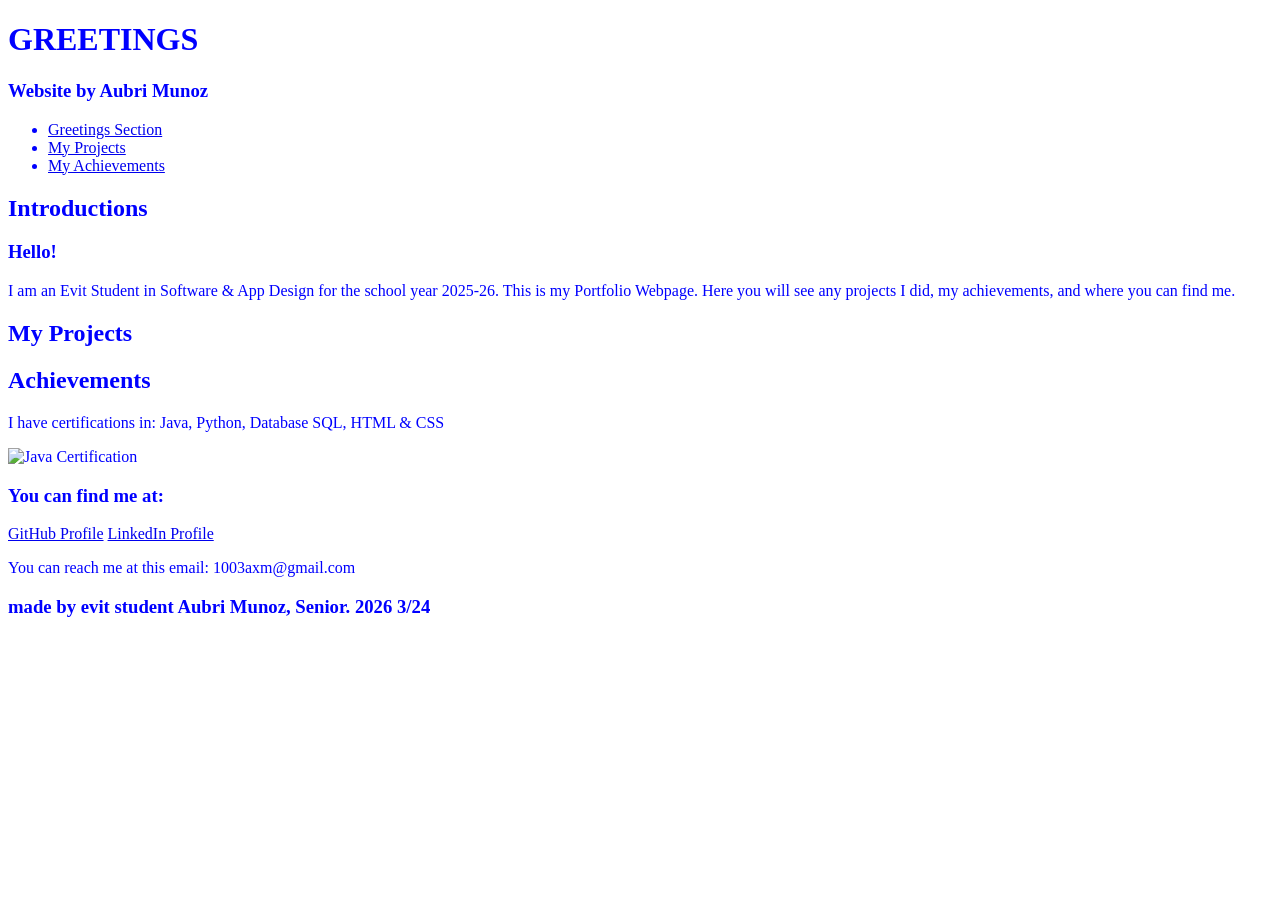
==== index.html @ c228b7f9 "Update index.html added img" ====
<!DOCTYPE html>
<html>
    <head>
        <meta charset="UTF-8">
        <title>My Website</title>
        <!--PUT IN CSS FILE LINK HERE-->
        <link href="W_style.css" rel="stylesheet">
    </head>

    <body>
        <header>
            <h1>GREETINGS</h1>
            <h3>Website by Aubri Munoz</h3>
        </header>

        <nav>
                <!--PUT THE NAVIGATION LINKS HERE-->
                <ul>
                    <li><a href="#Welcome">Greetings Section</a></li>
                    <li><a href="#Projects">My Projects</a></li>
                    <li><a href="#Achievements">My Achievements</a></li>
                </ul>
        </nav>

        <article id="Welcome">
            <h2>Introductions</h2>
            <h3>Hello!</h3>
            <p>I am an Evit Student in Software & App Design for the school year 2025-26. This is my Portfolio Webpage. Here you will see any projects I did, my achievements, and where you can find me. </p>
            <!-- PUT INTRODUCTIONS HERE-->
        </article>

        <article id="Projects">
            <h2> My Projects </h2>
            <!--PUT MY PROJECTS HERE! POSSIBLE IMAGES OR EMBEDDED
             VIDEO OF ANIMATION IF IT WORKS-->
        </article>

        <article id="Achievements">
            <h2>Achievements</h2>
            <p>I have certifications in: Java, Python, Database SQL, HTML & CSS</p>
            <img scr="C:\Users\Amuno755\Pictures\Screenshots\Java_cert.png" alt="Java Certification">
        </article>

        <article id="Socials">
            <h3>You can find me at:</h3>
            <!--PUT GITHUP LINK, LINKEDIN, AND MAYBE PUT RANDOM EMAIL-->
            <a href="https://github.com/ULeftTheCat-Outside">GitHub Profile</a>
            <a href="https://www.linkedin.com/in/aubri-munoz-6a417a3a8/?skipRedirect=true">LinkedIn Profile</a>
            <p>You can reach me at this email: 1003axm@gmail.com</p>
        </article>
    </body>

    <footer>
        <h3>made by evit student Aubri Munoz, Senior. 2026 3/24</h3>
    </footer>
</html>
---- W_style.css ----
body{
    color:blue;
}
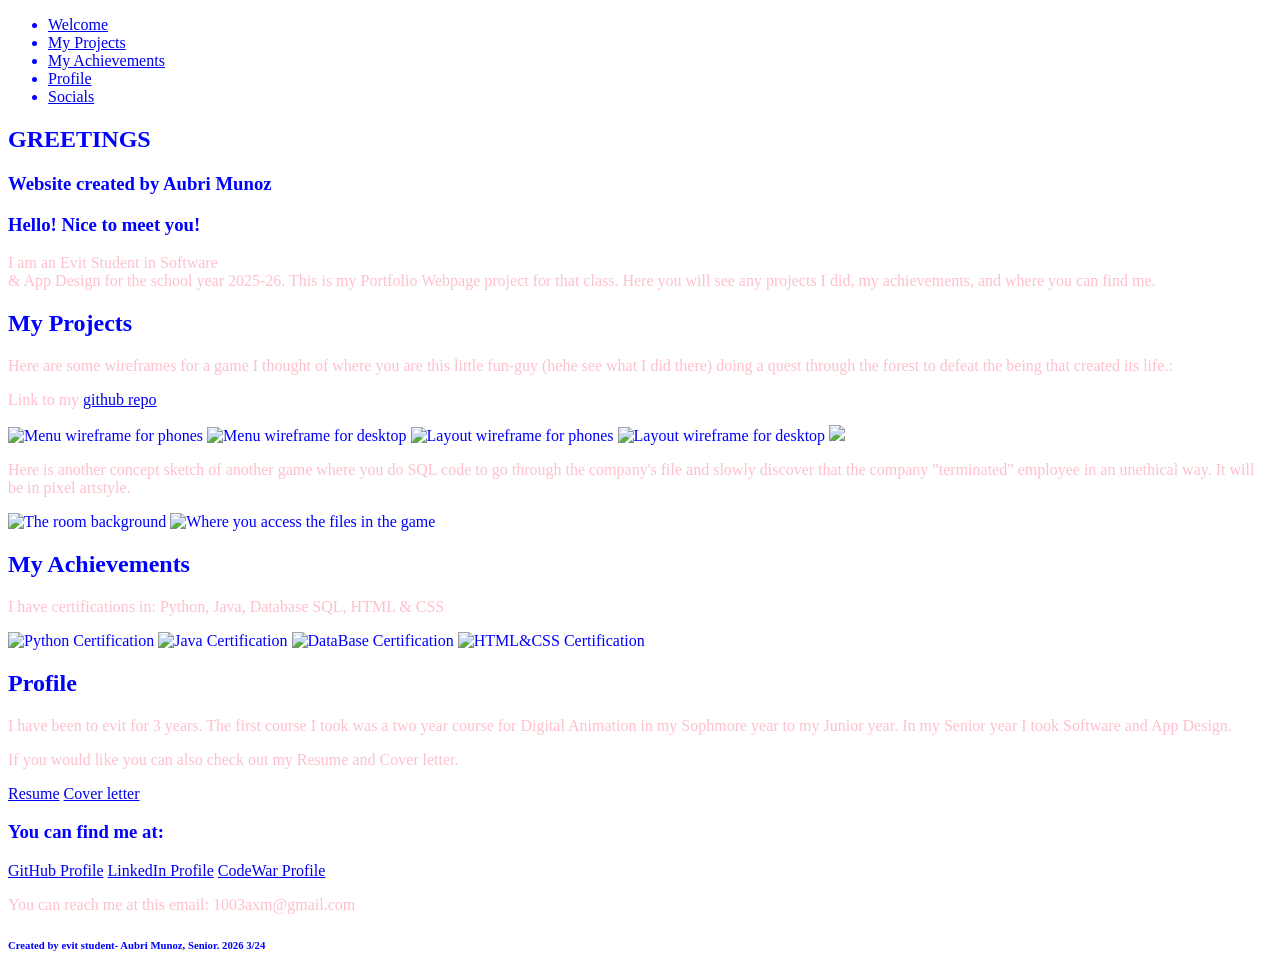
==== commit 635ce21b: "Update index.html final code revision" ====
--- a/index.html
+++ b/index.html
@@ -3,54 +3,90 @@
     <head>
         <meta charset="UTF-8">
         <title>My Website</title>
-        <!--PUT IN CSS FILE LINK HERE-->
         <link href="W_style.css" rel="stylesheet">
     </head>
-
+        <header>
+            <!--NAVIGATION Section-->
+            <nav>
+                <ul>
+                    <li><a href="#welcome_div">Welcome</a></li>
+                    <li><a href="#project_div">My Projects</a></li>
+                    <li><a href="#achieve_div">My Achievements</a></li>
+                    <li><a href="#profile_div">Profile</a></li>
+                    <li><a href="#social_div">Socials</a></li>
+                </ul>
+            </nav>
+        </header>
     <body>
-        <header>
-            <h1>GREETINGS</h1>
-            <h3>Website by Aubri Munoz</h3>
-        </header>
-
-        <nav>
-                <!--PUT THE NAVIGATION LINKS HERE-->
-                <ul>
-                    <li><a href="#Welcome">Greetings Section</a></li>
-                    <li><a href="#Projects">My Projects</a></li>
-                    <li><a href="#Achievements">My Achievements</a></li>
-                </ul>
-        </nav>
-
-        <article id="Welcome">
-            <h2>Introductions</h2>
-            <h3>Hello!</h3>
-            <p>I am an Evit Student in Software & App Design for the school year 2025-26. This is my Portfolio Webpage. Here you will see any projects I did, my achievements, and where you can find me. </p>
-            <!-- PUT INTRODUCTIONS HERE-->
-        </article>
-
+        <div id="welcome_div">
+            <article id="Welcome">
+                <h1>GREETINGS</h1>
+                <h3>Website created by Aubri Munoz</h3>
+            </article>
+        </div>
+        <!--INTRODUCTIONS Section-->
+        <div id="intro_div">
+        <article id="Intro">
+            <h3>Hello! Nice to meet you!</h3>
+            <p>
+                I am an Evit Student in Software <br> & App Design for the school year 2025-26. This is my Portfolio Webpage project for that class. Here you will see any projects I did, my achievements, and where you can find me. 
+            </p>
+        </article> 
+        </div> 
+        <!--PROJECTS Section-->
+        <div id="project_div">
         <article id="Projects">
             <h2> My Projects </h2>
-            <!--PUT MY PROJECTS HERE! POSSIBLE IMAGES OR EMBEDDED
-             VIDEO OF ANIMATION IF IT WORKS-->
+             <!--Mushroom Game-->
+             <p>Here are some wireframes for a game I thought of where you are this little fun-guy (hehe see what I did there) doing a quest through the forest to defeat the being that created its life.:</p>
+             <p>Link to my <a href="https://github.com/ULeftTheCat-Outside/Shroom-Tale/tree/main">github repo</a></p>
+             <img src="C:\Users\Amuno755\Desktop\wireframe-menu-phone.png" alt="Menu wireframe for phones">
+             <img src="C:\Users\Amuno755\Desktop\wireframe-menu-desktop.png" alt="Menu wireframe for desktop">
+             <img src="C:\Users\Amuno755\Desktop\wireframe-gameLayout-phone.png" alt="Layout wireframe for phones">
+             <img src="C:\Users\Amuno755\Desktop\wireframe-gameLayout-desktop.png" alt="Layout wireframe for desktop">
+             <img src="C:\Users\Amuno755\Desktop\1.png">
+             <!--File Unknown: Discover what the company did to the "fired" employees and that you are next through files-->
+            <p>Here is another concept sketch of another game where you do SQL code to go through the company's file and slowly discover that the company "terminated" employee in an unethical way. It will be in pixel artstyle.</p>
+            <img src="C:\Users\Amuno755\Desktop\basic layout.png" alt="The room background">
+            <img src="C:\Users\Amuno755\Desktop\what the gamemplay looks like.png" alt="Where you access the files in the game">
+            </article> 
+        </div>
+        <!--ACHIEVEMENTS Section-->
+        <div id="achieve_div">
+        <article id="Achievements">
+            <h2>My Achievements</h2>
+            <p>I have certifications in: Python, Java, Database SQL, HTML & CSS</p>
+            <img src="C:\Users\Amuno755\Pictures\Screenshots\python_cert.png" alt="Python Certification">
+            <img src="C:\Users\Amuno755\Pictures\Screenshots\Java_cert.png" alt="Java Certification"> 
+            <img src="C:\Users\Amuno755\Pictures\Screenshots\database_cert.png" alt="DataBase Certification">
+            <img src="C:\Users\Amuno755\Pictures\Screenshots\HTML&CSS_cert.png" alt="HTML&CSS Certification">
         </article>
-
-        <article id="Achievements">
-            <h2>Achievements</h2>
-            <p>I have certifications in: Java, Python, Database SQL, HTML & CSS</p>
-            <img scr="C:\Users\Amuno755\Pictures\Screenshots\Java_cert.png" alt="Java Certification">
+        </div>
+        <!--PROFILE Section-->
+        <div id="profile_div"></div>
+        <article id="Profile">
+            <h2>Profile</h2>
+            <p>I have been to evit for 3 years. The first course I took was a two year course for Digital Animation in my Sophmore year to my Junior year. In my Senior year I took Software and App Design.</p>
+            <p>If you would like you can also check out my Resume and Cover letter. </p>
+            <a href="C:\Users\Amuno755\Desktop\Resume.pdf" target="_blank">Resume</a>
+            <a href="C:\Users\Amuno755\Desktop\Cover Letter.pdf">Cover letter</a>
         </article>
-
+        </div>
+        <div id="social_div">
+        <!--SOCIAL Section-->
         <article id="Socials">
             <h3>You can find me at:</h3>
-            <!--PUT GITHUP LINK, LINKEDIN, AND MAYBE PUT RANDOM EMAIL-->
             <a href="https://github.com/ULeftTheCat-Outside">GitHub Profile</a>
             <a href="https://www.linkedin.com/in/aubri-munoz-6a417a3a8/?skipRedirect=true">LinkedIn Profile</a>
+            <a href="https://www.codewars.com/users/ULeftTheCat-Outside">CodeWar Profile</a>
             <p>You can reach me at this email: 1003axm@gmail.com</p>
         </article>
+        </div>
+        
     </body>
+   
+    <footer>
+        <h6>Created by evit student- Aubri Munoz, Senior. 2026 3/24</h6>
+    </footer>
 
-    <footer>
-        <h3>made by evit student Aubri Munoz, Senior. 2026 3/24</h3>
-    </footer>
 </html> 
--- a/W_style.css
+++ b/W_style.css
@@ -1,3 +1,10 @@
 body{
     color:blue;
-}+}
+nav{
+    background-image: url("C:\Users\Amuno755\Documents\GitHub\ULeftTheCat-Outside.github.io\ULeftTheCat-Outside.github.io\perrrrtyyyyyyyy.png")
+}
+
+p{
+    color:pink;
+}
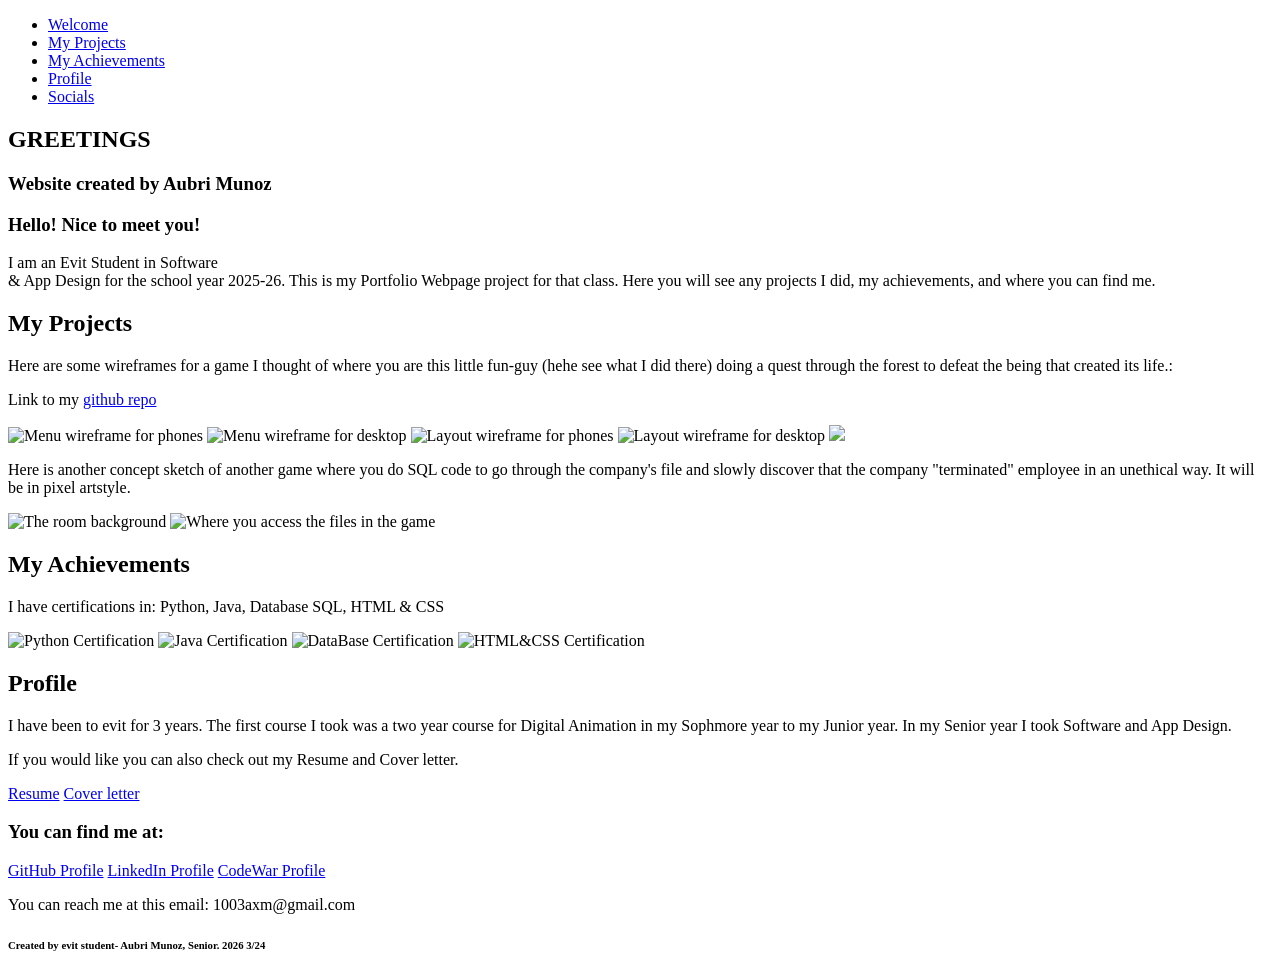
==== commit 9610d11d: "Update index.html changed css file name" ====
--- a/index.html
+++ b/index.html
@@ -3,7 +3,7 @@
     <head>
         <meta charset="UTF-8">
         <title>My Website</title>
-        <link href="W_style.css" rel="stylesheet">
+        <link href="W_style.css" rel="W_style.css">
     </head>
         <header>
             <!--NAVIGATION Section-->
--- a/W_style.css
+++ b/W_style.css
@@ -1,10 +1,117 @@
 body{
-    color:blue;
-}
-nav{
-    background-image: url("C:\Users\Amuno755\Documents\GitHub\ULeftTheCat-Outside.github.io\ULeftTheCat-Outside.github.io\perrrrtyyyyyyyy.png")
+    position: relative;
+    text-align: center;
+    top: 90px;
+
 }
 
-p{
-    color:pink;
+img{
+    width: 300px;
+    height: 250px;
+    padding: 25px ;
 }
+
+header{
+    position:fixed;
+    z-index: 10;
+    background-color: hsla(271, 77%, 76%);
+    width: 100%;
+    height: 100px;
+    padding-left: 20px;
+    top:0;
+}
+
+li, header{
+    font-size: larger;
+    font-weight: 600;
+}
+
+
+ul{
+    text-align: center;
+    padding: 10px;
+}
+
+li{
+    
+    display: inline-block;
+}
+
+footer{
+    text-align: center;
+    background-color:hsla(271, 77%, 76%);
+    padding: 10px;
+    bottom: 0;
+}
+
+/*SET WELCOME TP TAKE UP FULL VIEWPORT*/
+#Welcome{
+    background-color: rgb(222, 202, 241);
+    position: relative;
+    padding: 15px 25px;
+ 
+    
+}
+
+#Welcome h1{
+    font-size:70px;
+    font-style: italic;
+   
+}
+
+#Welcome h3{
+    font-size: medium;
+    top:0;
+}
+
+#Intro{
+    padding-top: 5%;
+    padding-bottom:5% ;
+}
+
+ #Projects{
+    padding: 25px 25px;
+ }
+
+
+ #Achievements{
+    padding: 25px 25px;
+ }
+ 
+#Socials{
+    padding: 15px 15px;
+    background-color: rgb(222, 202, 241);
+}
+
+#Socials a{
+    padding-left: 15px;
+}
+
+a{
+    padding-left: 25px;
+}
+
+#intro_div{
+    padding-top: 10%;
+    padding-bottom: 4%;
+}
+
+#project_div{
+    padding-top: 4%;
+    padding-bottom: 4%;
+}
+
+#achieve_div{
+    padding-top: 4%;
+    padding-bottom: 4%;
+}
+
+#profile_div{
+    padding-top: 4%;
+    padding-bottom: 4%;
+}
+
+#social_div{
+    padding-top: 14%;
+
+}
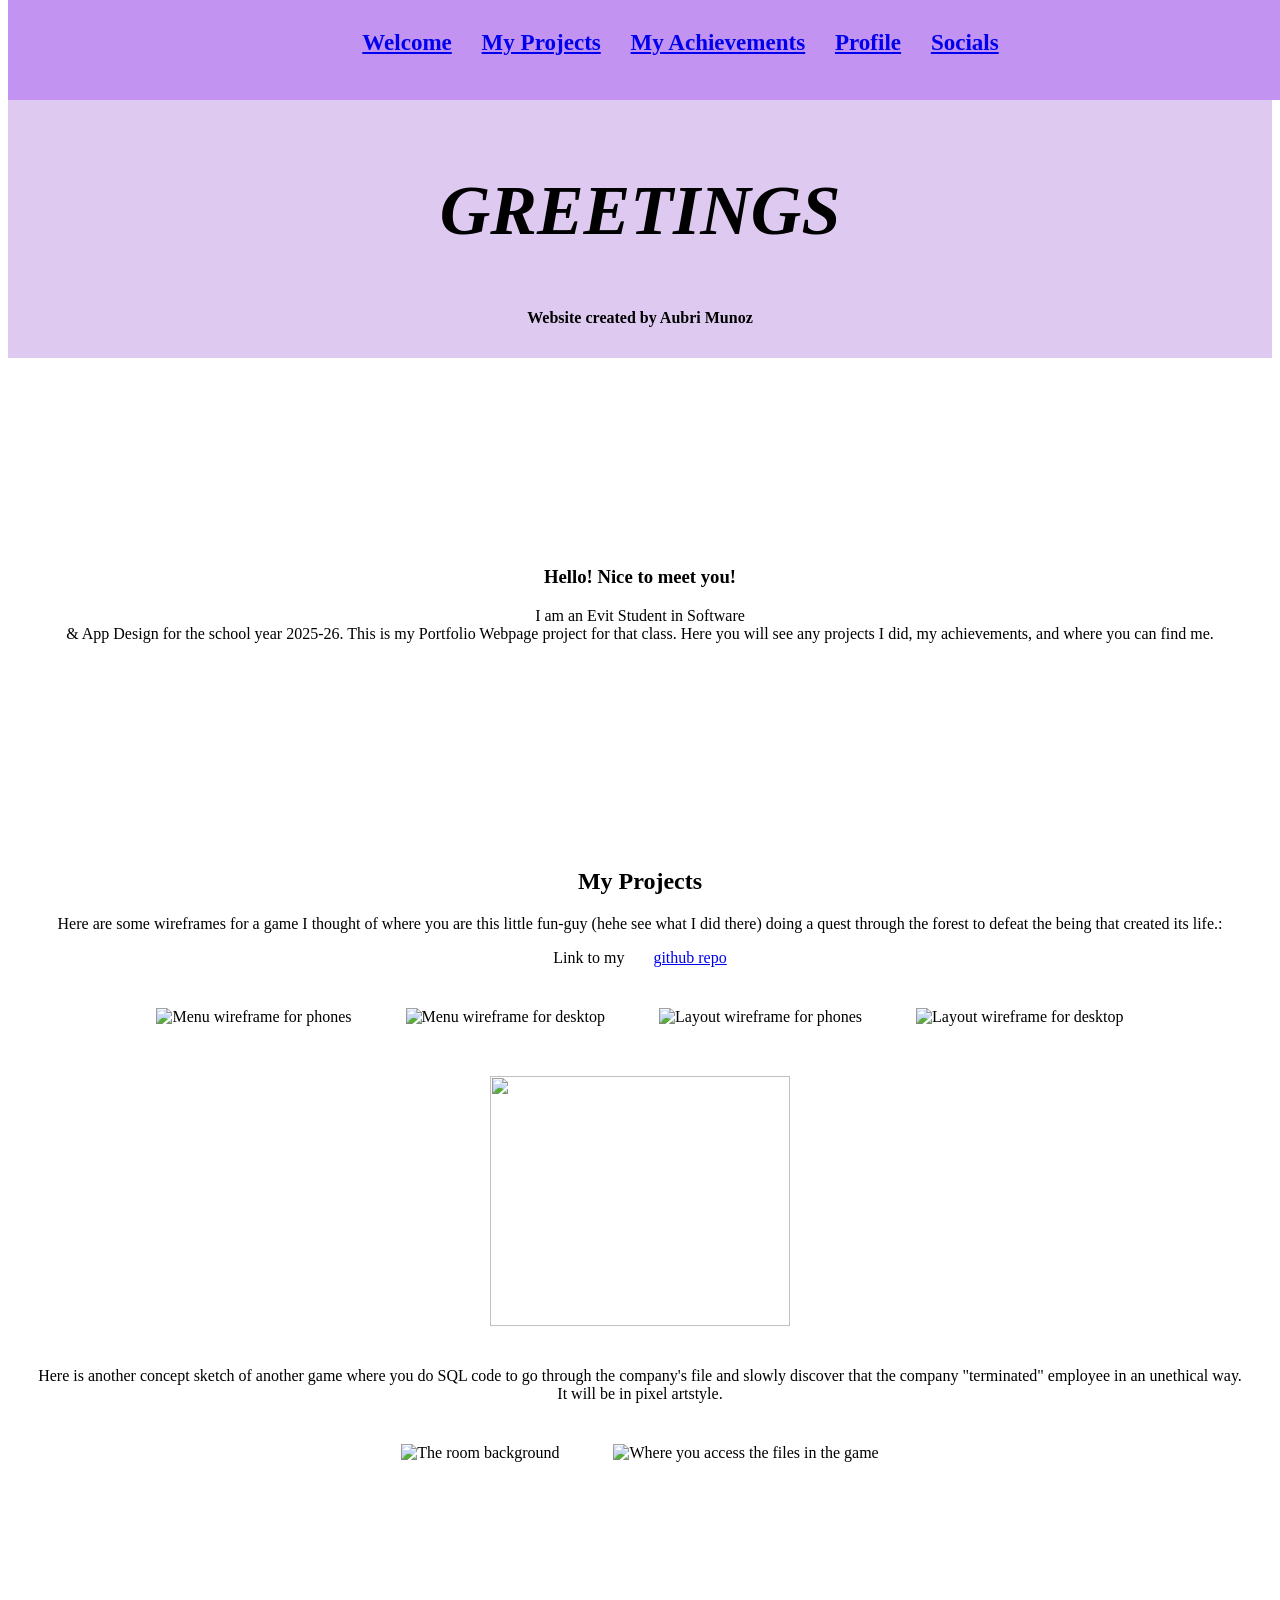
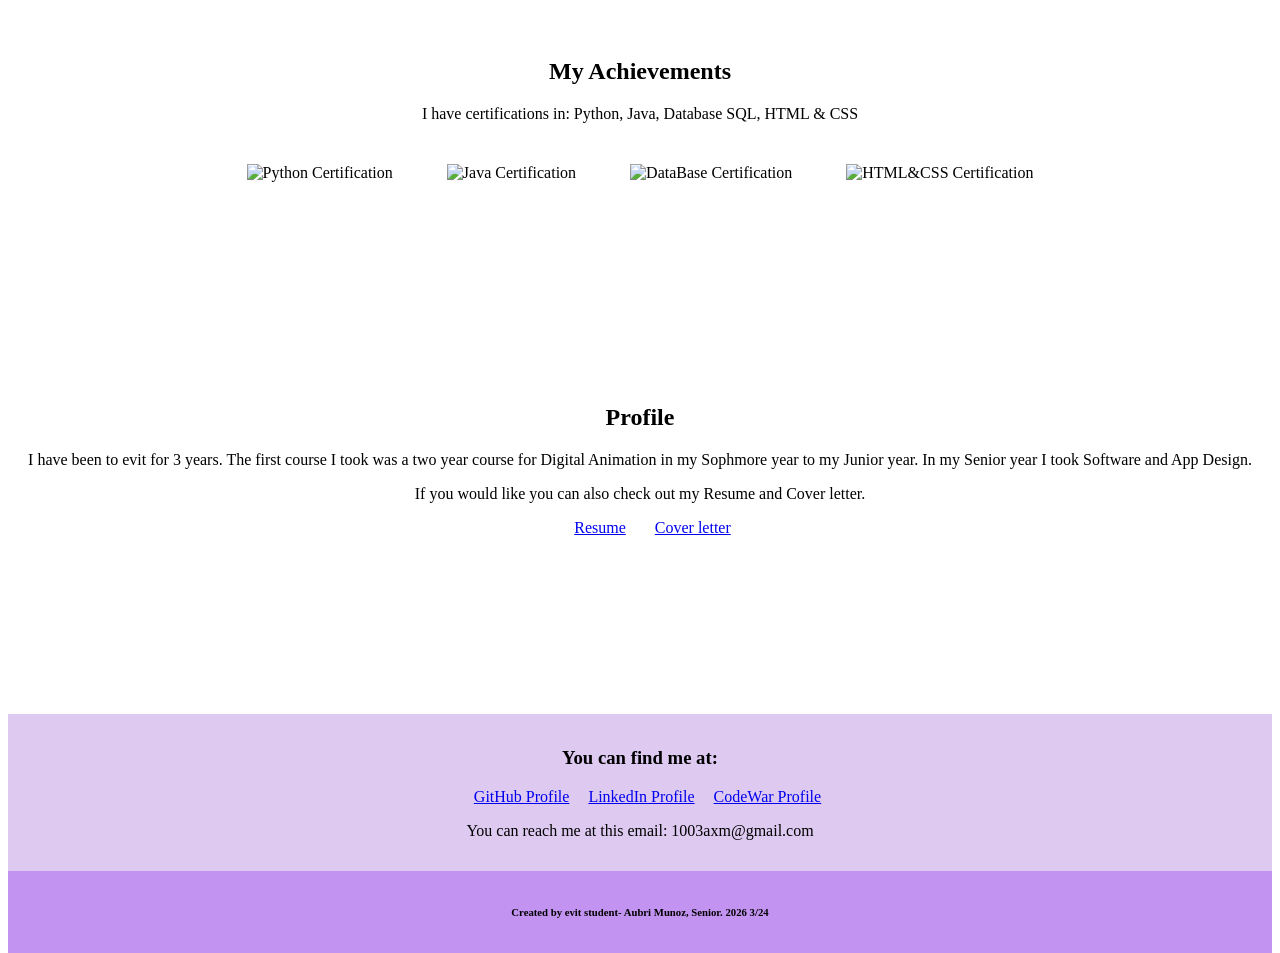
==== commit 16b376a0: "Update index.html" ====
--- a/index.html
+++ b/index.html
@@ -3,7 +3,7 @@
     <head>
         <meta charset="UTF-8">
         <title>My Website</title>
-        <link href="W_style.css" rel="W_style.css">
+        <link href="W_style.css" rel="stylesheet">
     </head>
         <header>
             <!--NAVIGATION Section-->
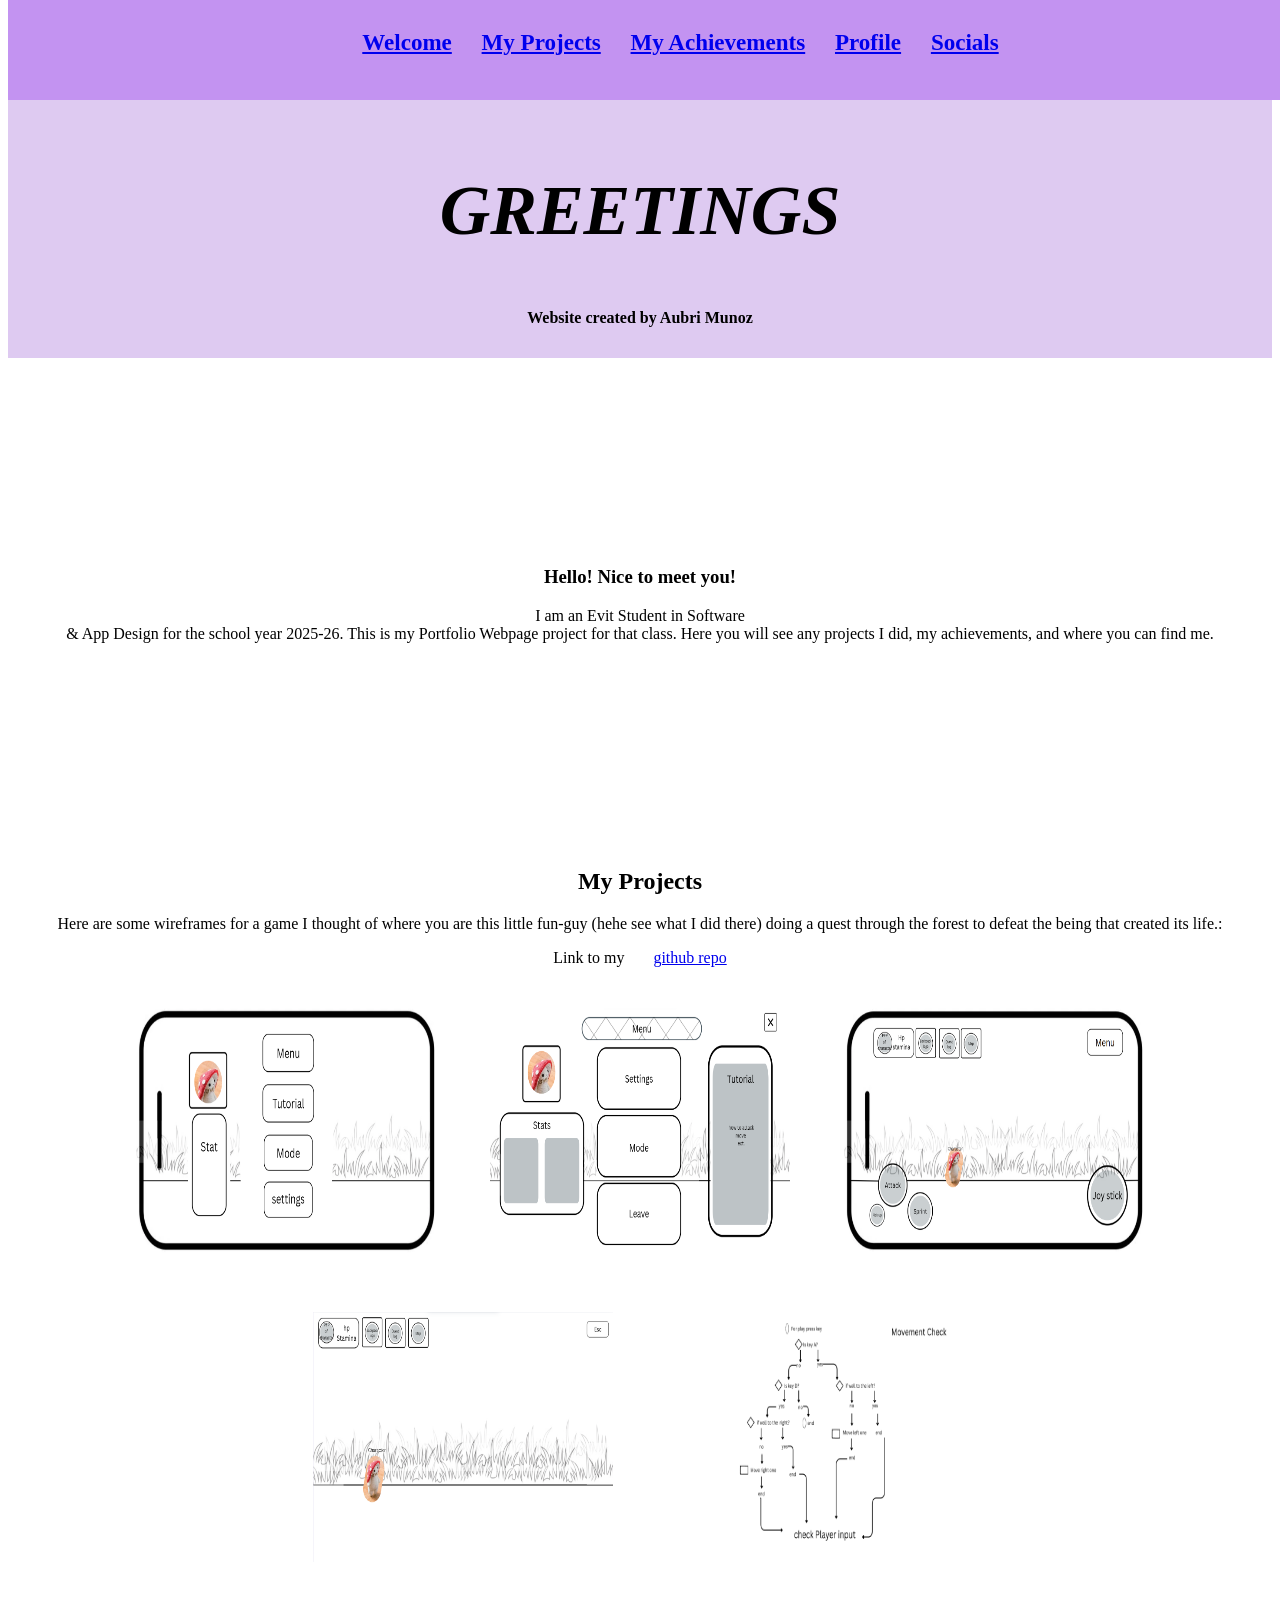
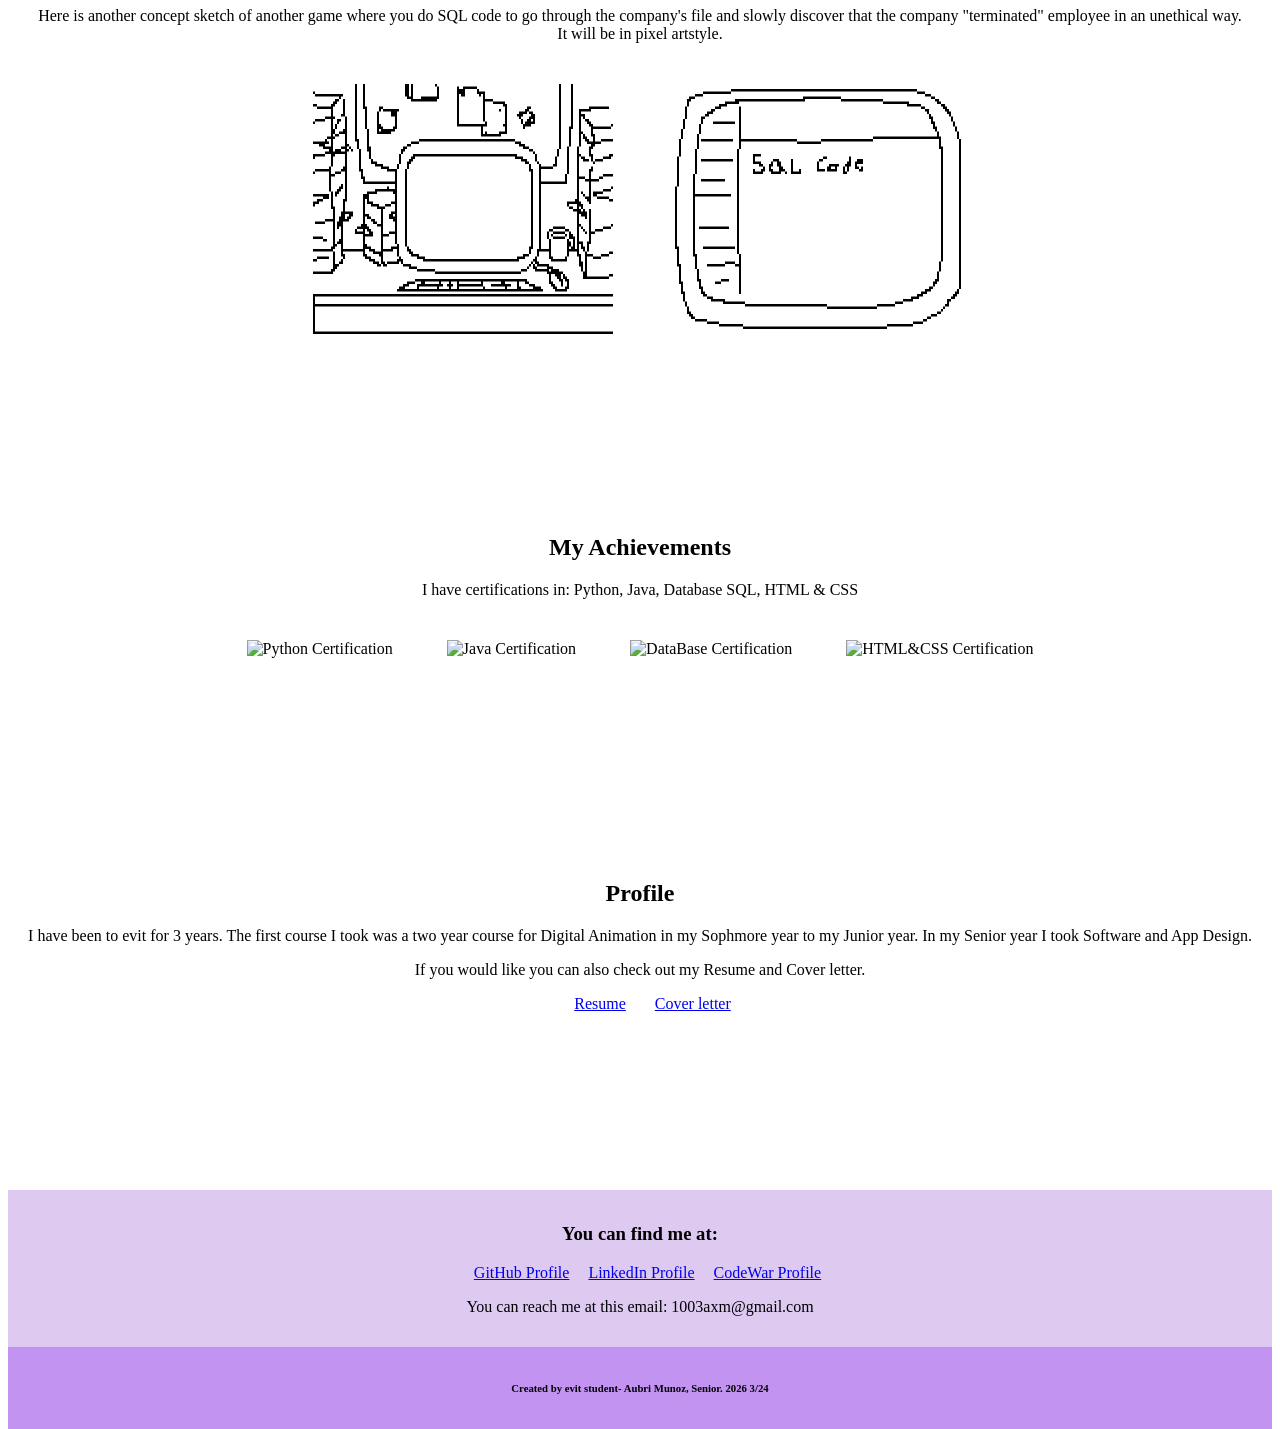
==== commit b38bdac0: "Update index.html changed img location in the project section" ====
--- a/index.html
+++ b/index.html
@@ -40,15 +40,15 @@
              <!--Mushroom Game-->
              <p>Here are some wireframes for a game I thought of where you are this little fun-guy (hehe see what I did there) doing a quest through the forest to defeat the being that created its life.:</p>
              <p>Link to my <a href="https://github.com/ULeftTheCat-Outside/Shroom-Tale/tree/main">github repo</a></p>
-             <img src="C:\Users\Amuno755\Desktop\wireframe-menu-phone.png" alt="Menu wireframe for phones">
-             <img src="C:\Users\Amuno755\Desktop\wireframe-menu-desktop.png" alt="Menu wireframe for desktop">
-             <img src="C:\Users\Amuno755\Desktop\wireframe-gameLayout-phone.png" alt="Layout wireframe for phones">
-             <img src="C:\Users\Amuno755\Desktop\wireframe-gameLayout-desktop.png" alt="Layout wireframe for desktop">
-             <img src="C:\Users\Amuno755\Desktop\1.png">
+             <img src="wireframe-menu-phone.png" alt="Menu wireframe for phones">
+             <img src="wireframe-menu-desktop.png" alt="Menu wireframe for desktop">
+             <img src="wireframe-gameLayout-phone.png" alt="Layout wireframe for phones">
+             <img src="wireframe-gameLayout-desktop.png" alt="Layout wireframe for desktop">
+             <img src="1.png">
              <!--File Unknown: Discover what the company did to the "fired" employees and that you are next through files-->
             <p>Here is another concept sketch of another game where you do SQL code to go through the company's file and slowly discover that the company "terminated" employee in an unethical way. It will be in pixel artstyle.</p>
-            <img src="C:\Users\Amuno755\Desktop\basic layout.png" alt="The room background">
-            <img src="C:\Users\Amuno755\Desktop\what the gamemplay looks like.png" alt="Where you access the files in the game">
+            <img src="basic layout.png" alt="The room background">
+            <img src="what the gamemplay looks like.png" alt="Where you access the files in the game">
             </article> 
         </div>
         <!--ACHIEVEMENTS Section-->
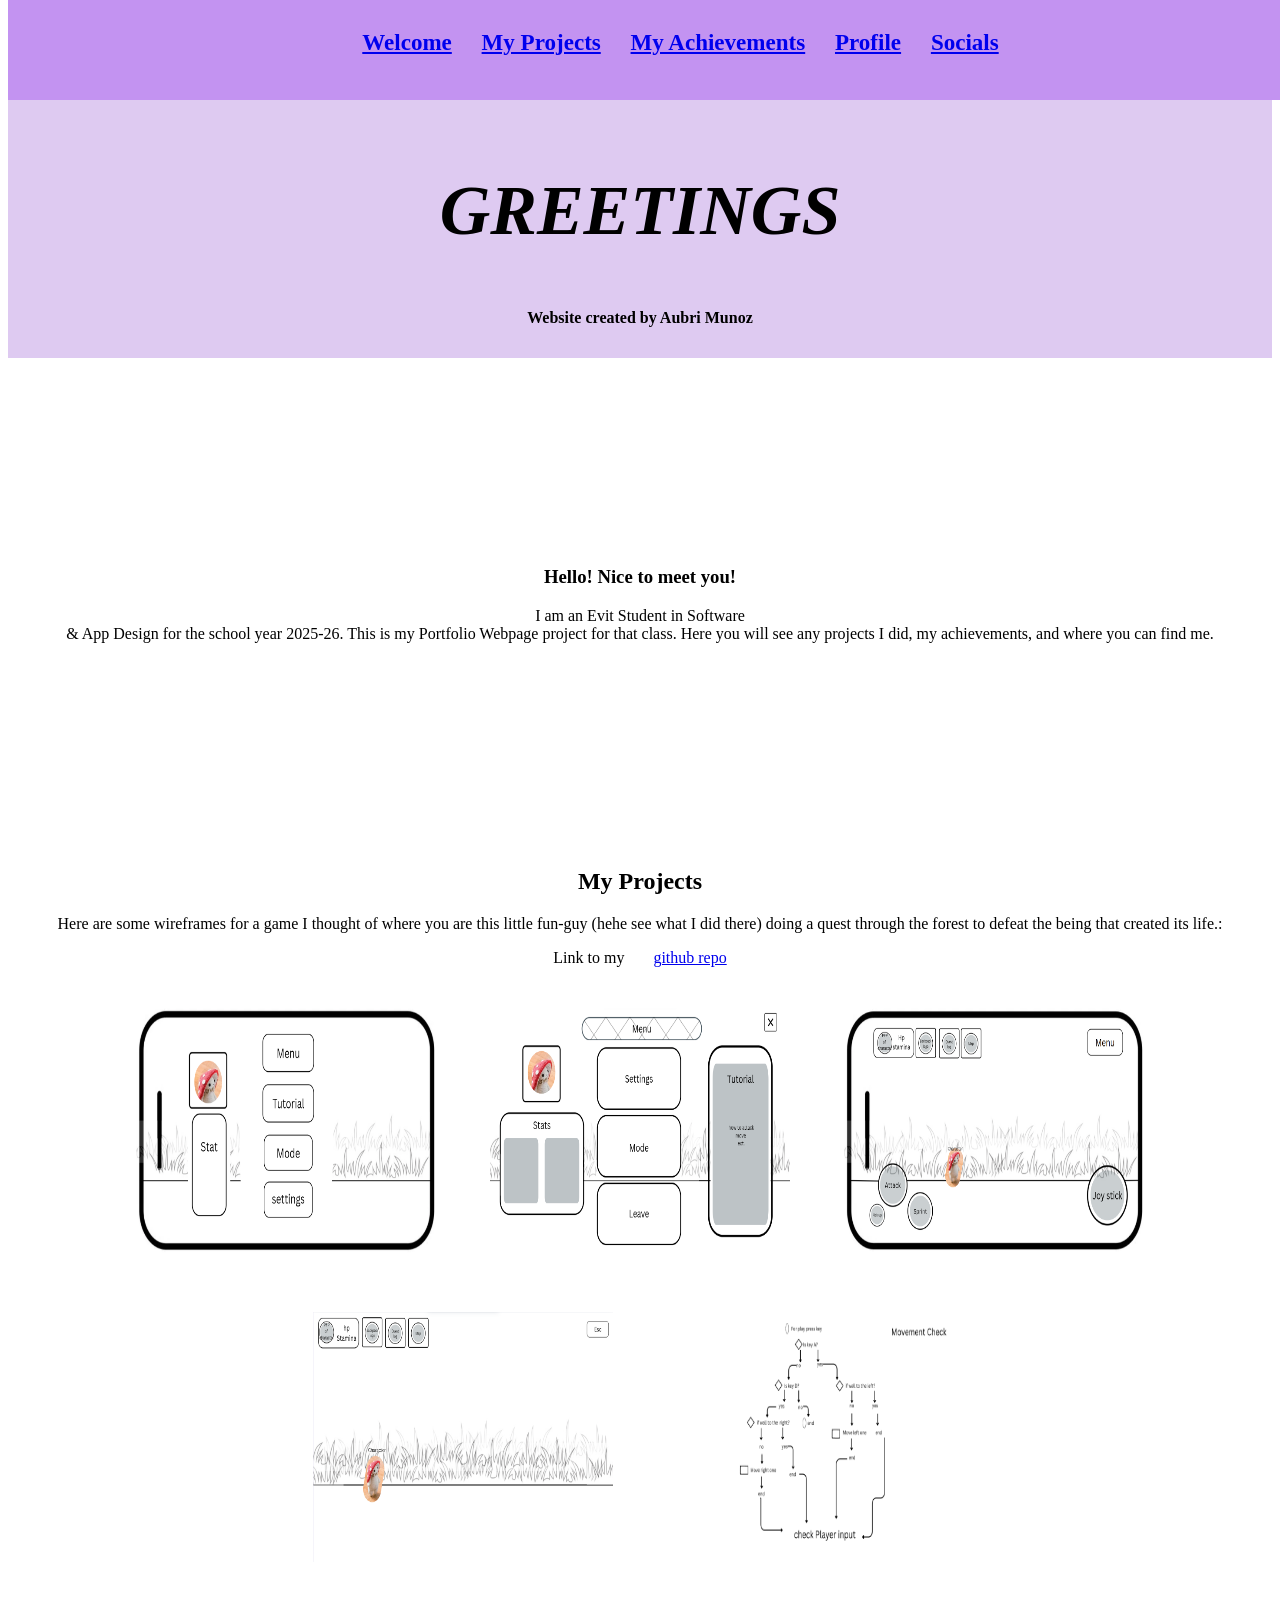
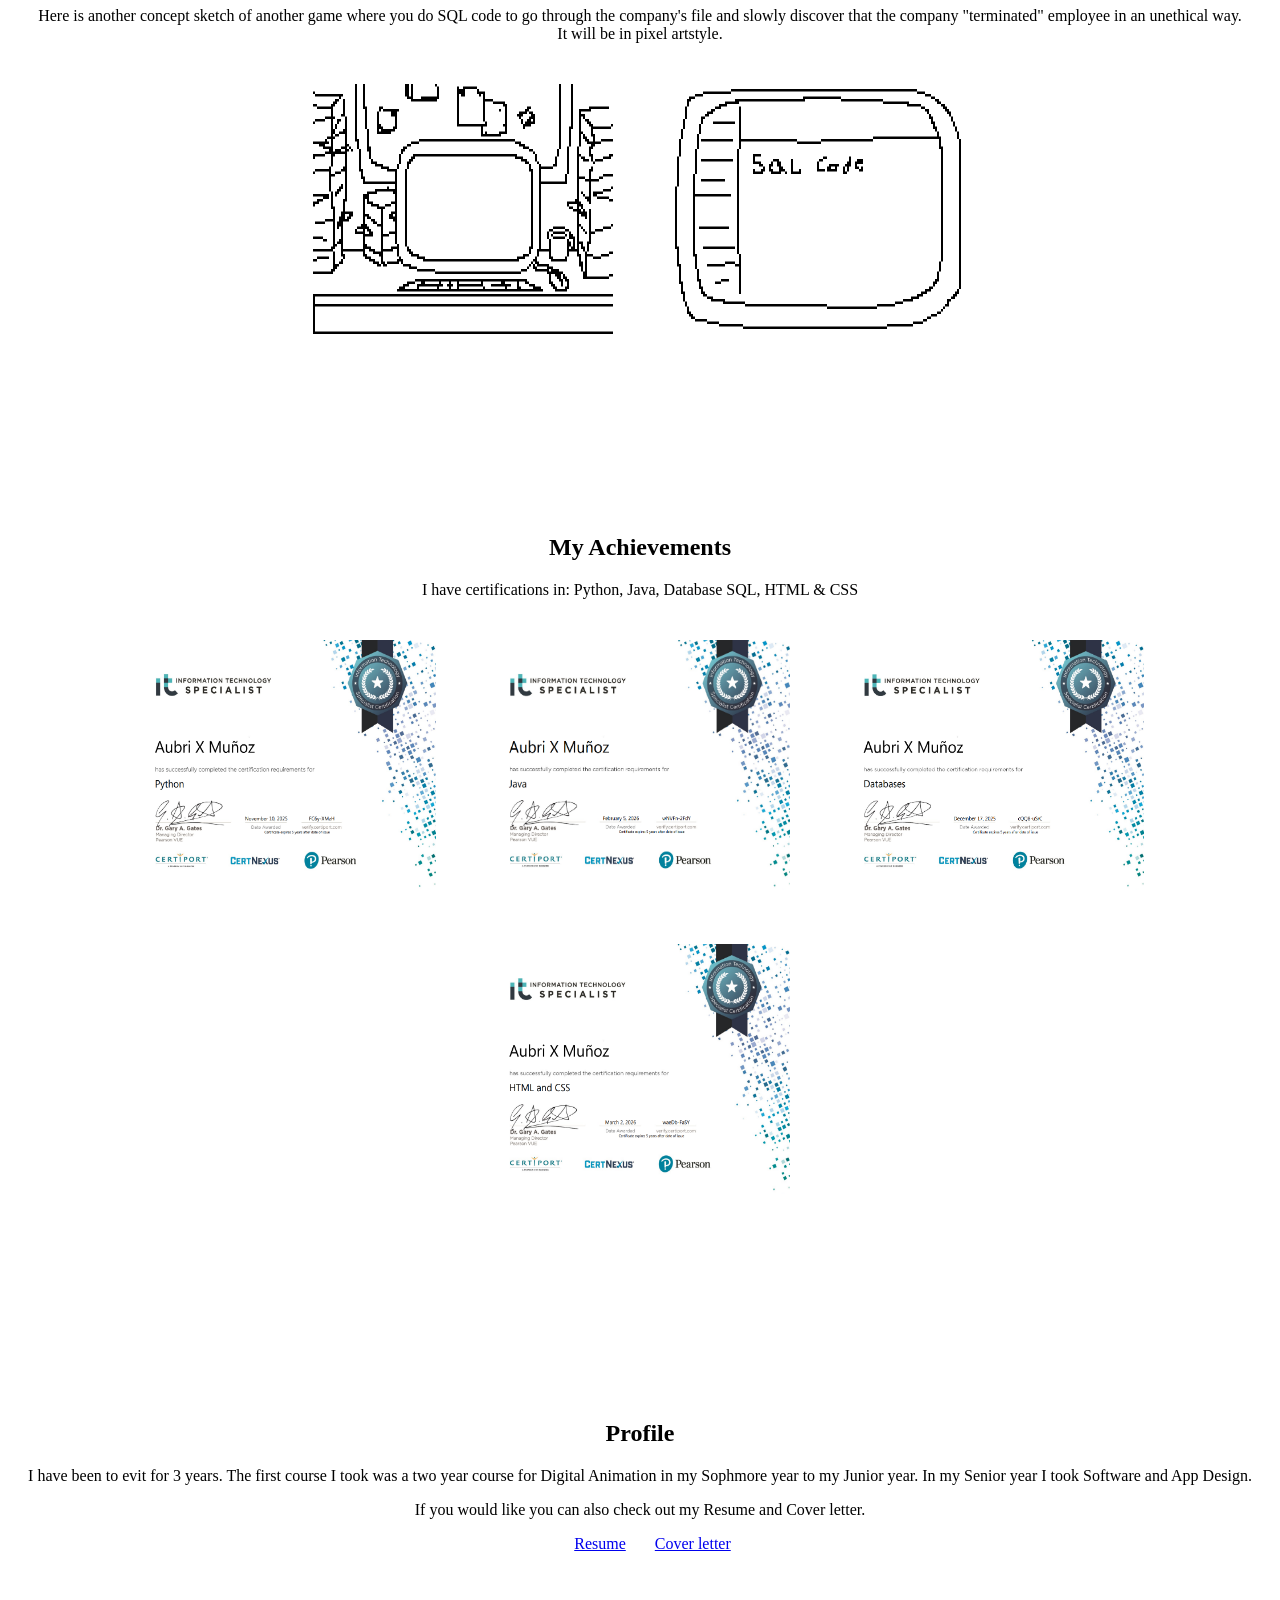
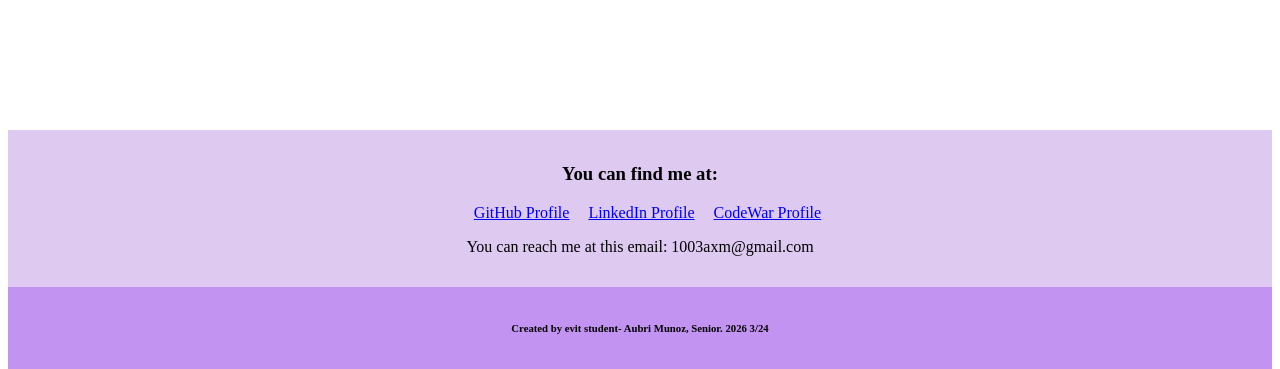
==== commit b3e319de: "Update index.html" ====
--- a/index.html
+++ b/index.html
@@ -44,7 +44,7 @@
              <img src="wireframe-menu-desktop.png" alt="Menu wireframe for desktop">
              <img src="wireframe-gameLayout-phone.png" alt="Layout wireframe for phones">
              <img src="wireframe-gameLayout-desktop.png" alt="Layout wireframe for desktop">
-             <img src="1.png">
+             <img src="1.png" alt="flowchart of the mushroom game how to walk">
              <!--File Unknown: Discover what the company did to the "fired" employees and that you are next through files-->
             <p>Here is another concept sketch of another game where you do SQL code to go through the company's file and slowly discover that the company "terminated" employee in an unethical way. It will be in pixel artstyle.</p>
             <img src="basic layout.png" alt="The room background">
@@ -56,10 +56,10 @@
         <article id="Achievements">
             <h2>My Achievements</h2>
             <p>I have certifications in: Python, Java, Database SQL, HTML & CSS</p>
-            <img src="C:\Users\Amuno755\Pictures\Screenshots\python_cert.png" alt="Python Certification">
-            <img src="C:\Users\Amuno755\Pictures\Screenshots\Java_cert.png" alt="Java Certification"> 
-            <img src="C:\Users\Amuno755\Pictures\Screenshots\database_cert.png" alt="DataBase Certification">
-            <img src="C:\Users\Amuno755\Pictures\Screenshots\HTML&CSS_cert.png" alt="HTML&CSS Certification">
+            <img src="python_cert.png" alt="Python Certification">
+            <img src="java_cert.png" alt="Java Certification"> 
+            <img src="databases_cert.png" alt="DataBase Certification">
+            <img src="html&Css_cert.png" alt="HTML&CSS Certification">
         </article>
         </div>
         <!--PROFILE Section-->
@@ -68,8 +68,8 @@
             <h2>Profile</h2>
             <p>I have been to evit for 3 years. The first course I took was a two year course for Digital Animation in my Sophmore year to my Junior year. In my Senior year I took Software and App Design.</p>
             <p>If you would like you can also check out my Resume and Cover letter. </p>
-            <a href="C:\Users\Amuno755\Desktop\Resume.pdf" target="_blank">Resume</a>
-            <a href="C:\Users\Amuno755\Desktop\Cover Letter.pdf">Cover letter</a>
+            <a href="Resume.pdf" target="_blank">Resume</a>
+            <a href="Cover Letter.pdf">Cover letter</a>
         </article>
         </div>
         <div id="social_div">
